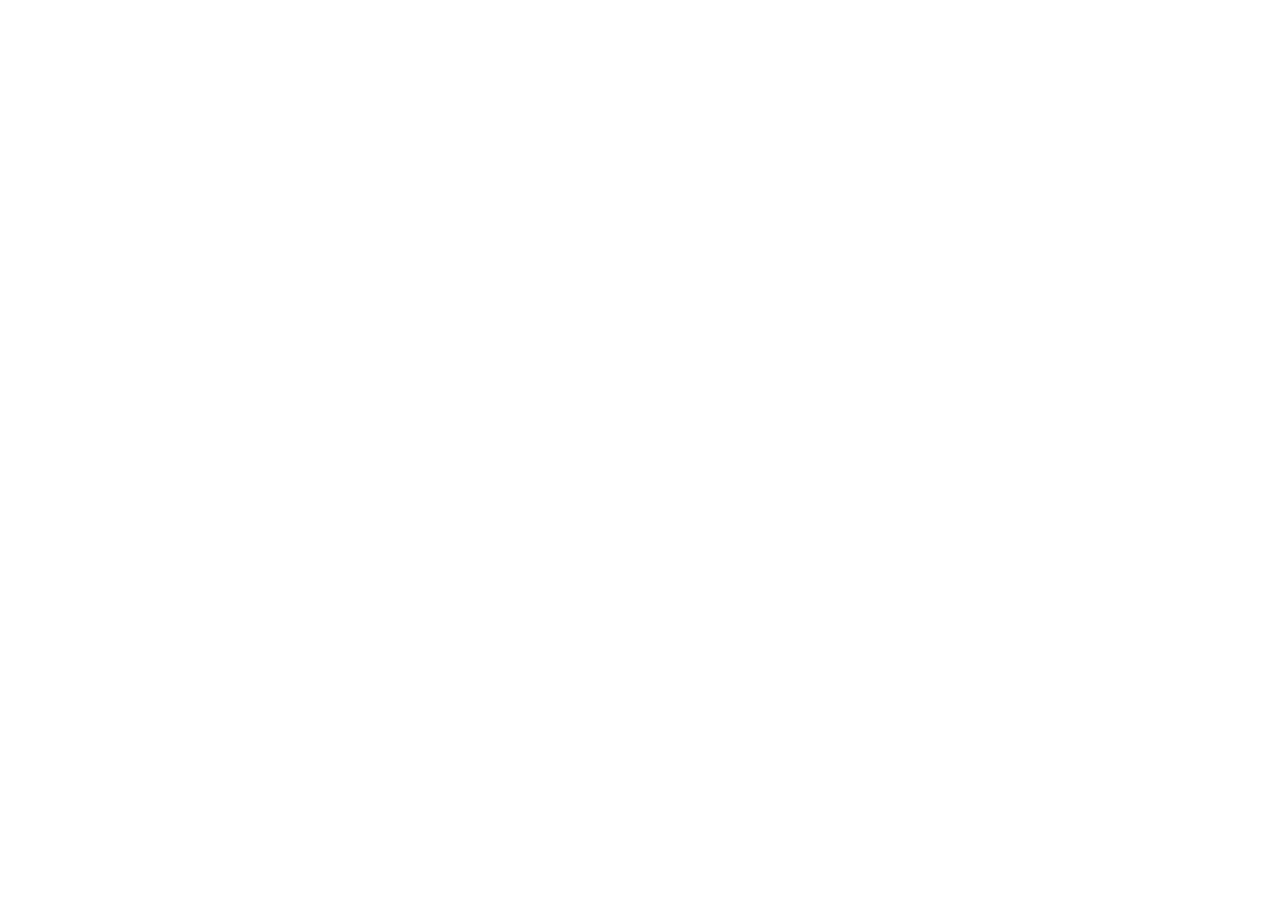
==== pertemuan-02/index.html @ 7d92c0c0 "menambahkan" ====
<!DOCTYPE html>
<html lang="id">
<head>
<meta charset="UTF-8">
<meta name="viewport" content="width=device-width, initial-scale=1.0">
<title>Profil Mahasiswa</title>
</head>
<body>
<!-- Konten halaman ditulis di sini -->
</body>
</html>
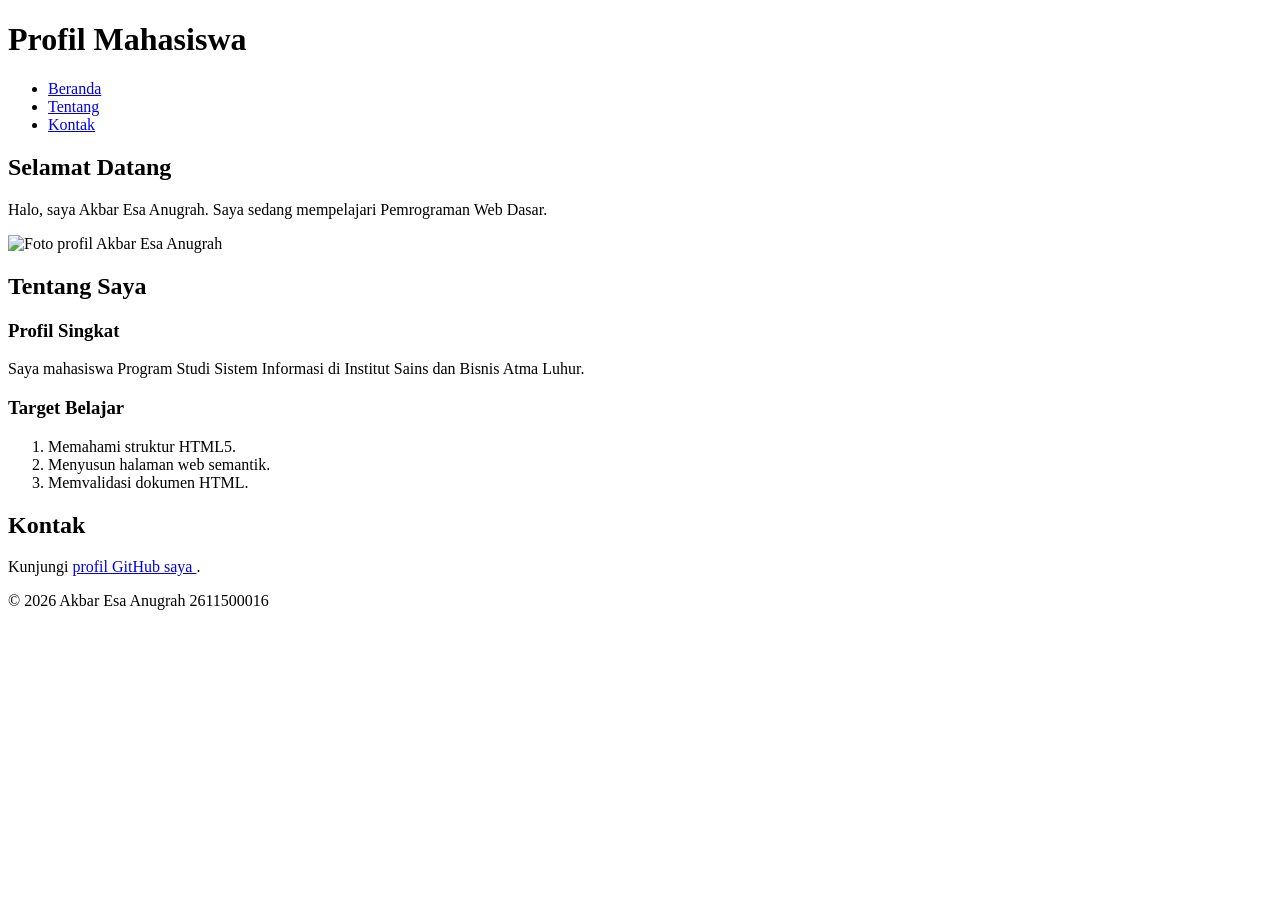
==== commit 6b02a08d: "menambahkan" ====
--- a/pertemuan-02/index.html
+++ b/pertemuan-02/index.html
@@ -1,11 +1,76 @@
 <!DOCTYPE html>
 <html lang="id">
 <head>
-<meta charset="UTF-8">
-<meta name="viewport" content="width=device-width, initial-scale=1.0">
-<title>Profil Mahasiswa</title>
+    <meta charset="UTF-8">
+    <meta name="viewport" content="width=device-width, initial-scale=1.0">
+    <title>Profil Mahasiswa</title>
 </head>
 <body>
-<!-- Konten halaman ditulis di sini -->
+
+    <header>
+        <h1>Profil Mahasiswa</h1>
+
+        <nav>
+            <ul>
+                <li><a href="#home">Beranda</a></li>
+                <li><a href="#about">Tentang</a></li>
+                <li><a href="#contact">Kontak</a></li>
+            </ul>
+        </nav>
+    </header>
+
+    <main>
+
+        <section id="home">
+            <h2>Selamat Datang</h2>
+
+            <p>
+                Halo, saya Akbar Esa Anugrah. Saya sedang mempelajari
+                Pemrograman Web Dasar.
+            </p>
+
+            <img src="img/foto-profil.jpg"
+                 alt="Foto profil Akbar Esa Anugrah"
+                 width="200">
+        </section>
+
+        <section id="about">
+            <h2>Tentang Saya</h2>
+
+            <article>
+                <h3>Profil Singkat</h3>
+
+                <p>
+                    Saya mahasiswa Program Studi Sistem Informasi
+                    di Institut Sains dan Bisnis Atma Luhur.
+                </p>
+
+                <h3>Target Belajar</h3>
+
+                <ol>
+                    <li>Memahami struktur HTML5.</li>
+                    <li>Menyusun halaman web semantik.</li>
+                    <li>Memvalidasi dokumen HTML.</li>
+                </ol>
+            </article>
+        </section>
+
+        <section id="contact">
+            <h2>Kontak</h2>
+
+            <p>
+                Kunjungi
+                <a href="https://github.com/2611500016-akbaresaanugrah/2611500016-PWD-TIA1-26270.git">
+                    profil GitHub saya
+                </a>.
+            </p>
+        </section>
+
+    </main>
+
+    <footer>
+        <p>&copy; 2026 Akbar Esa Anugrah 2611500016</p>
+    </footer>
+
 </body>
 </html>
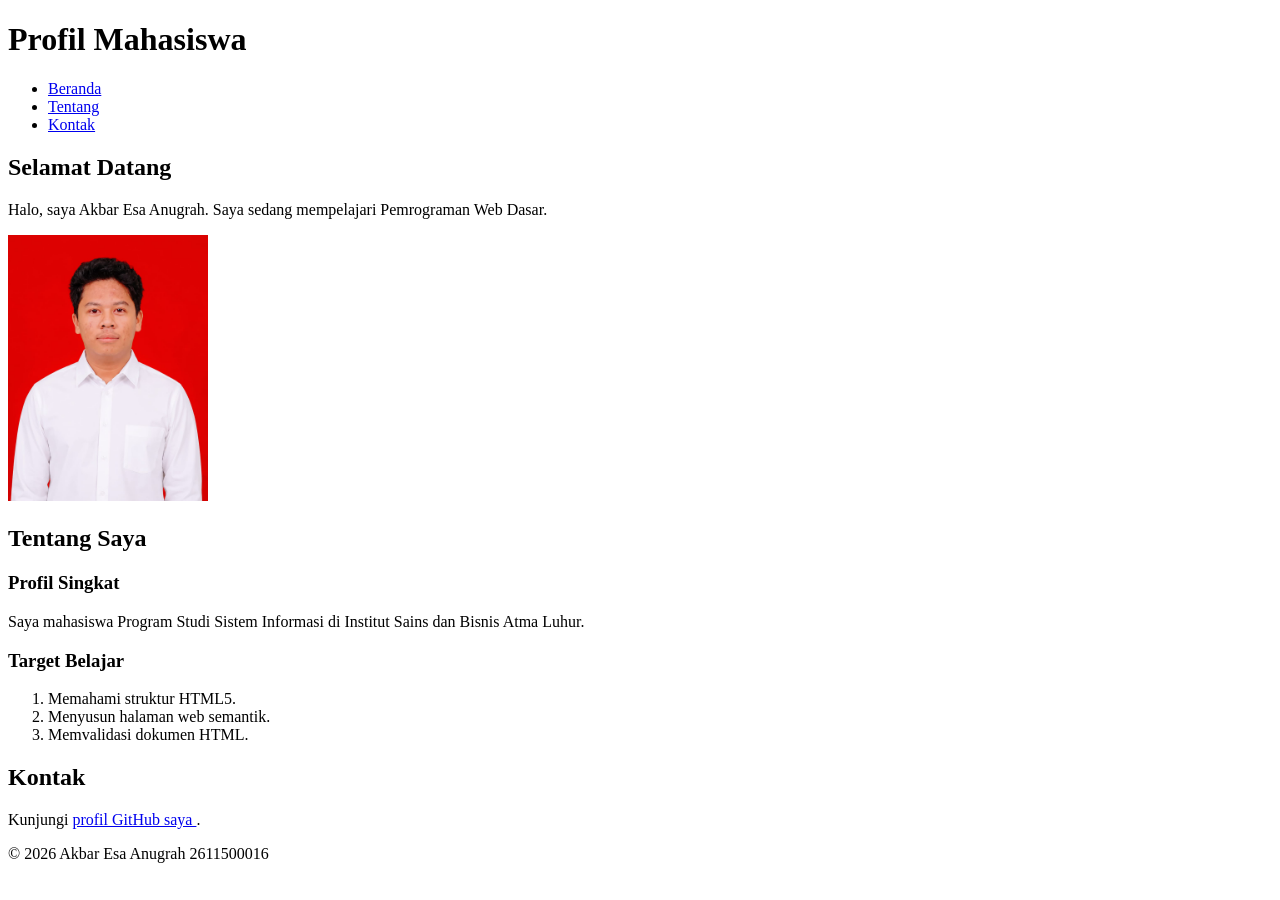
==== commit 7ca601dc: "menambahkan" ====
--- a/pertemuan-02/index.html
+++ b/pertemuan-02/index.html
@@ -29,7 +29,7 @@
                 Pemrograman Web Dasar.
             </p>
 
-            <img src="img/foto-profil.jpg"
+            <img src="img/foto-profil.jpeg"
                  alt="Foto profil Akbar Esa Anugrah"
                  width="200">
         </section>
@@ -60,7 +60,7 @@
 
             <p>
                 Kunjungi
-                <a href="https://github.com/2611500016-akbaresaanugrah/2611500016-PWD-TIA1-26270.git">
+                <a href="https://github.com/USERNAME">
                     profil GitHub saya
                 </a>.
             </p>
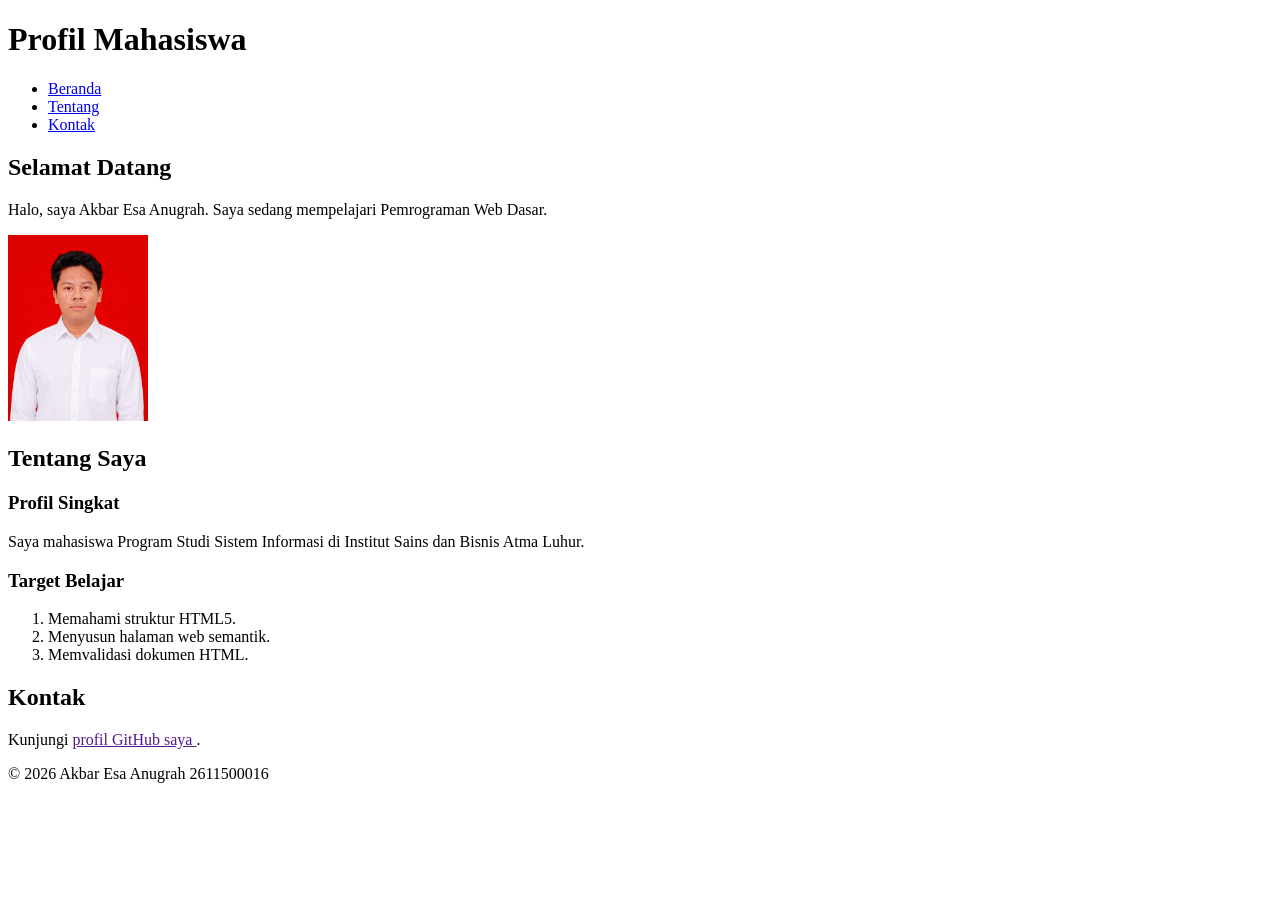
==== commit 765a0ea4: "menambahkan P2" ====
--- a/pertemuan-02/index.html
+++ b/pertemuan-02/index.html
@@ -31,7 +31,7 @@
 
             <img src="img/foto-profil.jpeg"
                  alt="Foto profil Akbar Esa Anugrah"
-                 width="200">
+                 width="140">
         </section>
 
         <section id="about">
@@ -60,7 +60,7 @@
 
             <p>
                 Kunjungi
-                <a href="https://github.com/USERNAME">
+                <a href="">
                     profil GitHub saya
                 </a>.
             </p>
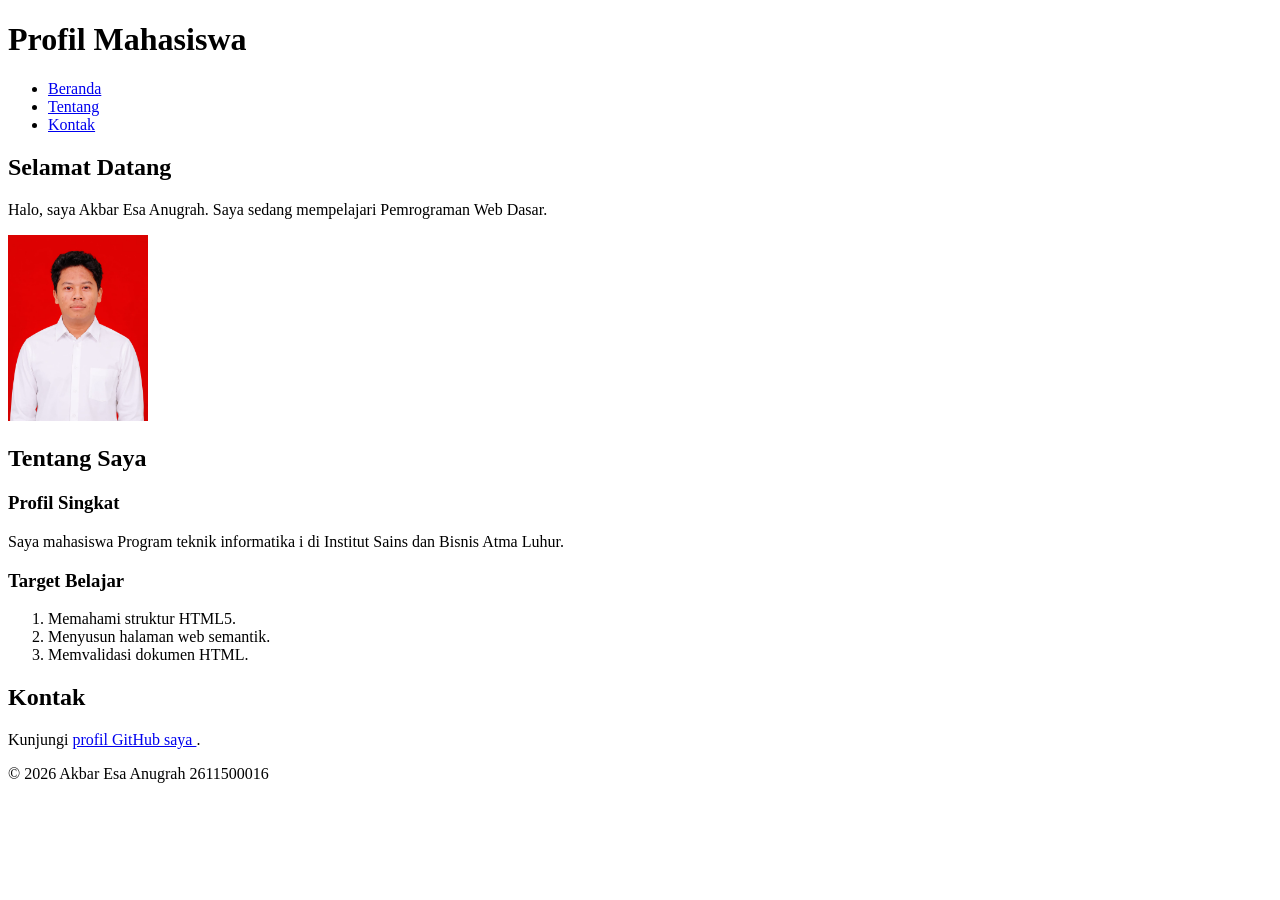
==== commit 253dcff2: "gas" ====
--- a/pertemuan-02/index.html
+++ b/pertemuan-02/index.html
@@ -41,7 +41,8 @@
                 <h3>Profil Singkat</h3>
 
                 <p>
-                    Saya mahasiswa Program Studi Sistem Informasi
+                    Saya mahasiswa Program teknik informatika
+            i
                     di Institut Sains dan Bisnis Atma Luhur.
                 </p>
 
@@ -60,7 +61,7 @@
 
             <p>
                 Kunjungi
-                <a href="">
+                <a href="https://2611500016-akbaresaanugrah.github.io/2611500016-PWD-TIA1-26270/">
                     profil GitHub saya
                 </a>.
             </p>
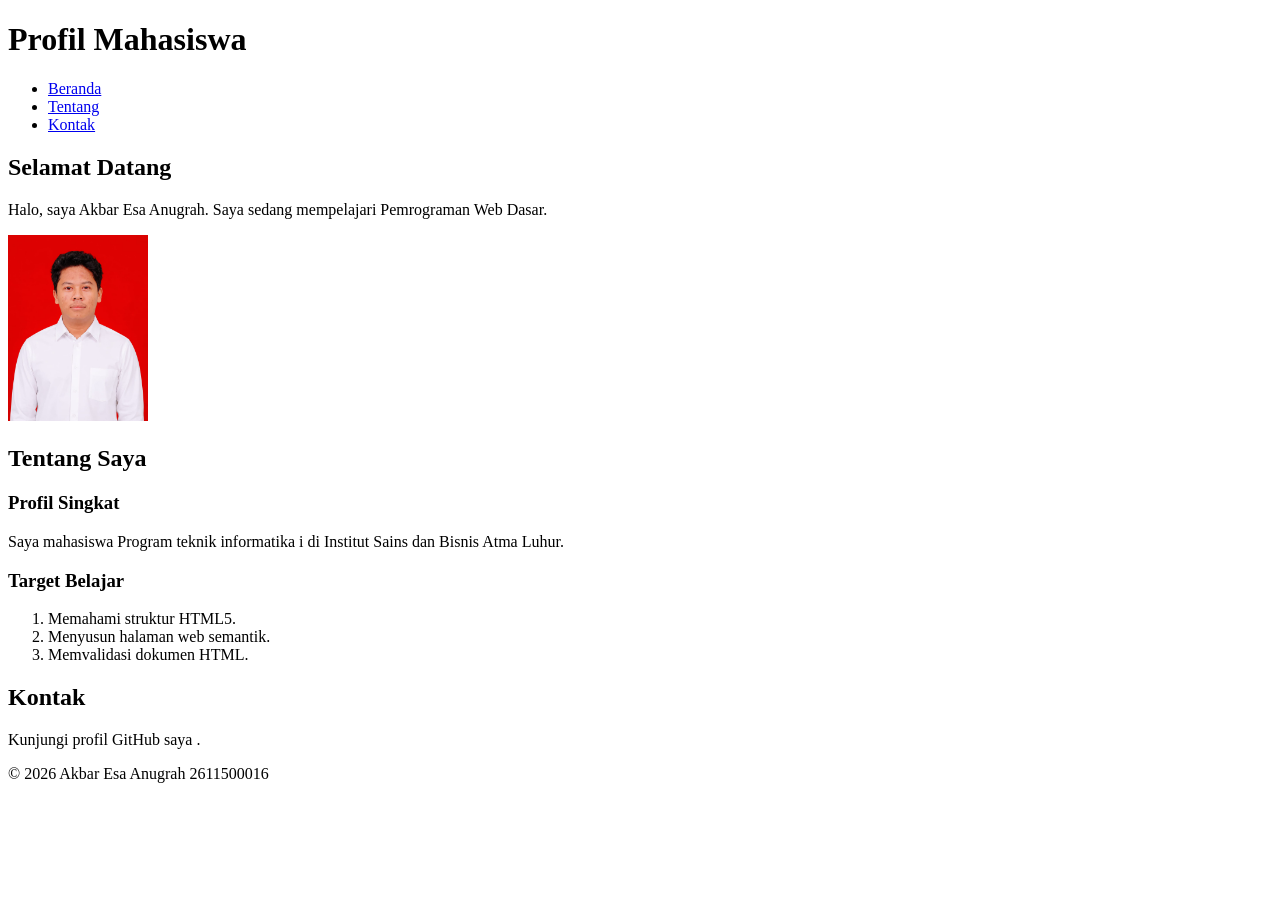
==== commit 4be9fd19: "penambah" ====
--- a/pertemuan-02/index.html
+++ b/pertemuan-02/index.html
@@ -61,7 +61,7 @@
 
             <p>
                 Kunjungi
-                <a href="https://2611500016-akbaresaanugrah.github.io/2611500016-PWD-TIA1-26270/">
+                <a https://github.com/2611500016-akbaresaanugrah">
                     profil GitHub saya
                 </a>.
             </p>
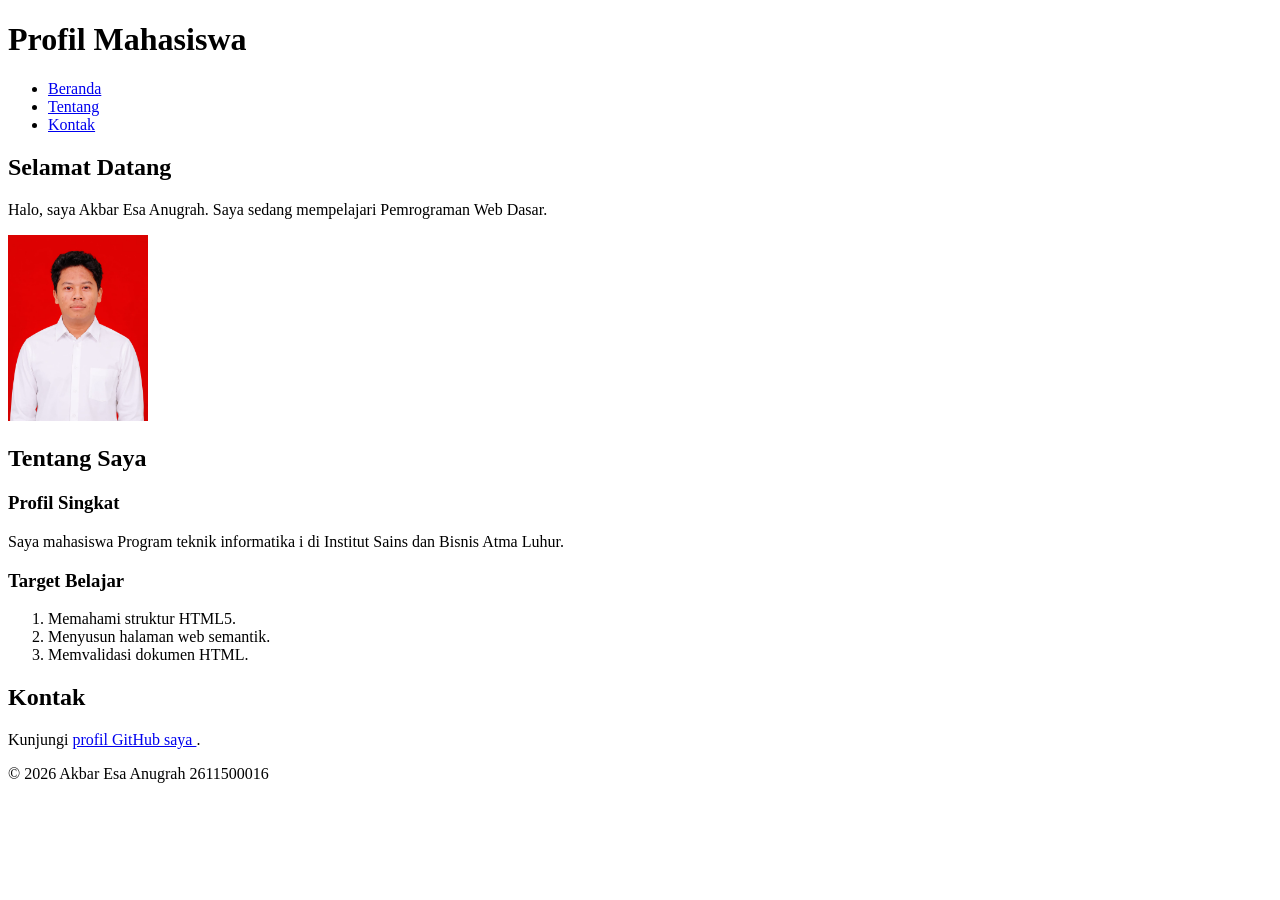
==== commit 1f09356a: "menambahkan" ====
--- a/pertemuan-02/index.html
+++ b/pertemuan-02/index.html
@@ -61,7 +61,9 @@
 
             <p>
                 Kunjungi
-                <a https://github.com/2611500016-akbaresaanugrah">
+                <a href="https://github.com/2611500016-akbaresaanugrah"
+
+        >
                     profil GitHub saya
                 </a>.
             </p>
